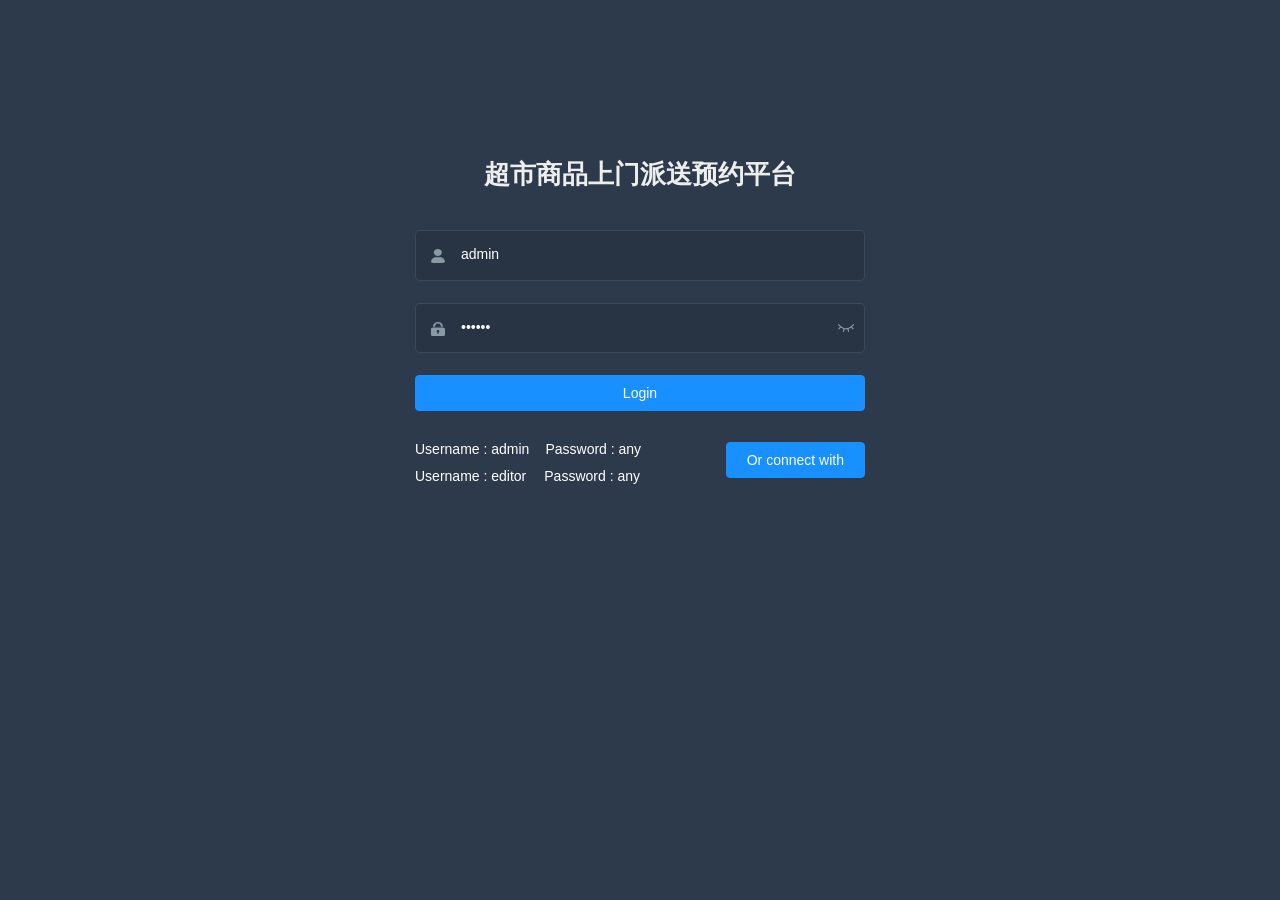
==== myadmin/dist-my/index.html @ 0b3ce8ef "迭代二" ====
<!DOCTYPE html><html><head><meta charset=utf-8><meta http-equiv=X-UA-Compatible content="IE=edge,chrome=1"><meta name=renderer content=webkit><meta name=viewport content="width=device-width,initial-scale=1,maximum-scale=1,user-scalable=no"><link rel=icon href=favicon.ico><title>超市商品上门派送预约平台</title><link href=static/css/app.c175a636.css rel=preload as=style><link href=static/css/chunk-libs.3dfb7769.css rel=preload as=style><link href=static/js/app.7a55ff8a.js rel=preload as=script><link href=static/js/chunk-elementUI.47cc5e49.js rel=preload as=script><link href=static/js/chunk-libs.ed3c8646.js rel=preload as=script><link href=static/css/chunk-libs.3dfb7769.css rel=stylesheet><link href=static/css/app.c175a636.css rel=stylesheet></head><body><div id=app></div><script>(function(e){function n(n){for(var c,r,o=n[0],f=n[1],h=n[2],d=0,i=[];d<o.length;d++)r=o[d],Object.prototype.hasOwnProperty.call(u,r)&&u[r]&&i.push(u[r][0]),u[r]=0;for(c in f)Object.prototype.hasOwnProperty.call(f,c)&&(e[c]=f[c]);l&&l(n);while(i.length)i.shift()();return a.push.apply(a,h||[]),t()}function t(){for(var e,n=0;n<a.length;n++){for(var t=a[n],c=!0,r=1;r<t.length;r++){var o=t[r];0!==u[o]&&(c=!1)}c&&(a.splice(n--,1),e=f(f.s=t[0]))}return e}var c={},r={runtime:0},u={runtime:0},a=[];function o(e){return f.p+"static/js/"+({}[e]||e)+"."+{"chunk-01b6375c":"f464329a","chunk-1702e912":"6cfc4853","chunk-17f62562":"7eb11f47","chunk-1ad95600":"b4370c40","chunk-22abae00":"3b6f60ea","chunk-23ee4365":"723f4a33","chunk-2457afbe":"87ae579b","chunk-247ec538":"9eb0a9d6","chunk-2d2105d3":"79eba4a8","chunk-2d230fe7":"6feaa047","chunk-2db14c66":"31e5b281","chunk-39880014":"3674efa8","chunk-39ab082a":"d50678b3","chunk-3e38c077":"7aa5692a","chunk-54195486":"a9b53ed9","chunk-68ea8b5f":"0a1c6557","chunk-75fdd620":"dd64b699","chunk-764d30e4":"88626f6b","chunk-76c3e6f7":"a91d67d0","chunk-cf877cda":"959a0858"}[e]+".js"}function f(n){if(c[n])return c[n].exports;var t=c[n]={i:n,l:!1,exports:{}};return e[n].call(t.exports,t,t.exports,f),t.l=!0,t.exports}f.e=function(e){var n=[],t={"chunk-01b6375c":1,"chunk-1702e912":1,"chunk-17f62562":1,"chunk-1ad95600":1,"chunk-22abae00":1,"chunk-23ee4365":1,"chunk-2457afbe":1,"chunk-247ec538":1,"chunk-2db14c66":1,"chunk-39880014":1,"chunk-39ab082a":1,"chunk-3e38c077":1,"chunk-54195486":1,"chunk-68ea8b5f":1,"chunk-75fdd620":1,"chunk-764d30e4":1,"chunk-76c3e6f7":1,"chunk-cf877cda":1};r[e]?n.push(r[e]):0!==r[e]&&t[e]&&n.push(r[e]=new Promise((function(n,t){for(var c="static/css/"+({}[e]||e)+"."+{"chunk-01b6375c":"9250adfe","chunk-1702e912":"13a7e89e","chunk-17f62562":"a809053f","chunk-1ad95600":"2ea38843","chunk-22abae00":"1dfb99d7","chunk-23ee4365":"97ea1ff2","chunk-2457afbe":"b1dd7a76","chunk-247ec538":"c1192e77","chunk-2d2105d3":"31d6cfe0","chunk-2d230fe7":"31d6cfe0","chunk-2db14c66":"9eb826d9","chunk-39880014":"588c606b","chunk-39ab082a":"8c2e413d","chunk-3e38c077":"b569933c","chunk-54195486":"2acf6e0f","chunk-68ea8b5f":"5525f9a8","chunk-75fdd620":"89aae2d6","chunk-764d30e4":"3c385cac","chunk-76c3e6f7":"8d3c99af","chunk-cf877cda":"46c4d589"}[e]+".css",u=f.p+c,a=document.getElementsByTagName("link"),o=0;o<a.length;o++){var h=a[o],d=h.getAttribute("data-href")||h.getAttribute("href");if("stylesheet"===h.rel&&(d===c||d===u))return n()}var i=document.getElementsByTagName("style");for(o=0;o<i.length;o++){h=i[o],d=h.getAttribute("data-href");if(d===c||d===u)return n()}var l=document.createElement("link");l.rel="stylesheet",l.type="text/css",l.onload=n,l.onerror=function(n){var c=n&&n.target&&n.target.src||u,a=new Error("Loading CSS chunk "+e+" failed.\n("+c+")");a.code="CSS_CHUNK_LOAD_FAILED",a.request=c,delete r[e],l.parentNode.removeChild(l),t(a)},l.href=u;var k=document.getElementsByTagName("head")[0];k.appendChild(l)})).then((function(){r[e]=0})));var c=u[e];if(0!==c)if(c)n.push(c[2]);else{var a=new Promise((function(n,t){c=u[e]=[n,t]}));n.push(c[2]=a);var h,d=document.createElement("script");d.charset="utf-8",d.timeout=120,f.nc&&d.setAttribute("nonce",f.nc),d.src=o(e);var i=new Error;h=function(n){d.onerror=d.onload=null,clearTimeout(l);var t=u[e];if(0!==t){if(t){var c=n&&("load"===n.type?"missing":n.type),r=n&&n.target&&n.target.src;i.message="Loading chunk "+e+" failed.\n("+c+": "+r+")",i.name="ChunkLoadError",i.type=c,i.request=r,t[1](i)}u[e]=void 0}};var l=setTimeout((function(){h({type:"timeout",target:d})}),12e4);d.onerror=d.onload=h,document.head.appendChild(d)}return Promise.all(n)},f.m=e,f.c=c,f.d=function(e,n,t){f.o(e,n)||Object.defineProperty(e,n,{enumerable:!0,get:t})},f.r=function(e){"undefined"!==typeof Symbol&&Symbol.toStringTag&&Object.defineProperty(e,Symbol.toStringTag,{value:"Module"}),Object.defineProperty(e,"__esModule",{value:!0})},f.t=function(e,n){if(1&n&&(e=f(e)),8&n)return e;if(4&n&&"object"===typeof e&&e&&e.__esModule)return e;var t=Object.create(null);if(f.r(t),Object.defineProperty(t,"default",{enumerable:!0,value:e}),2&n&&"string"!=typeof e)for(var c in e)f.d(t,c,function(n){return e[n]}.bind(null,c));return t},f.n=function(e){var n=e&&e.__esModule?function(){return e["default"]}:function(){return e};return f.d(n,"a",n),n},f.o=function(e,n){return Object.prototype.hasOwnProperty.call(e,n)},f.p="",f.oe=function(e){throw console.error(e),e};var h=window["webpackJsonp"]=window["webpackJsonp"]||[],d=h.push.bind(h);h.push=n,h=h.slice();for(var i=0;i<h.length;i++)n(h[i]);var l=d;t()})([]);</script><script src=static/js/chunk-elementUI.47cc5e49.js></script><script src=static/js/chunk-libs.ed3c8646.js></script><script src=static/js/app.7a55ff8a.js></script></body></html>
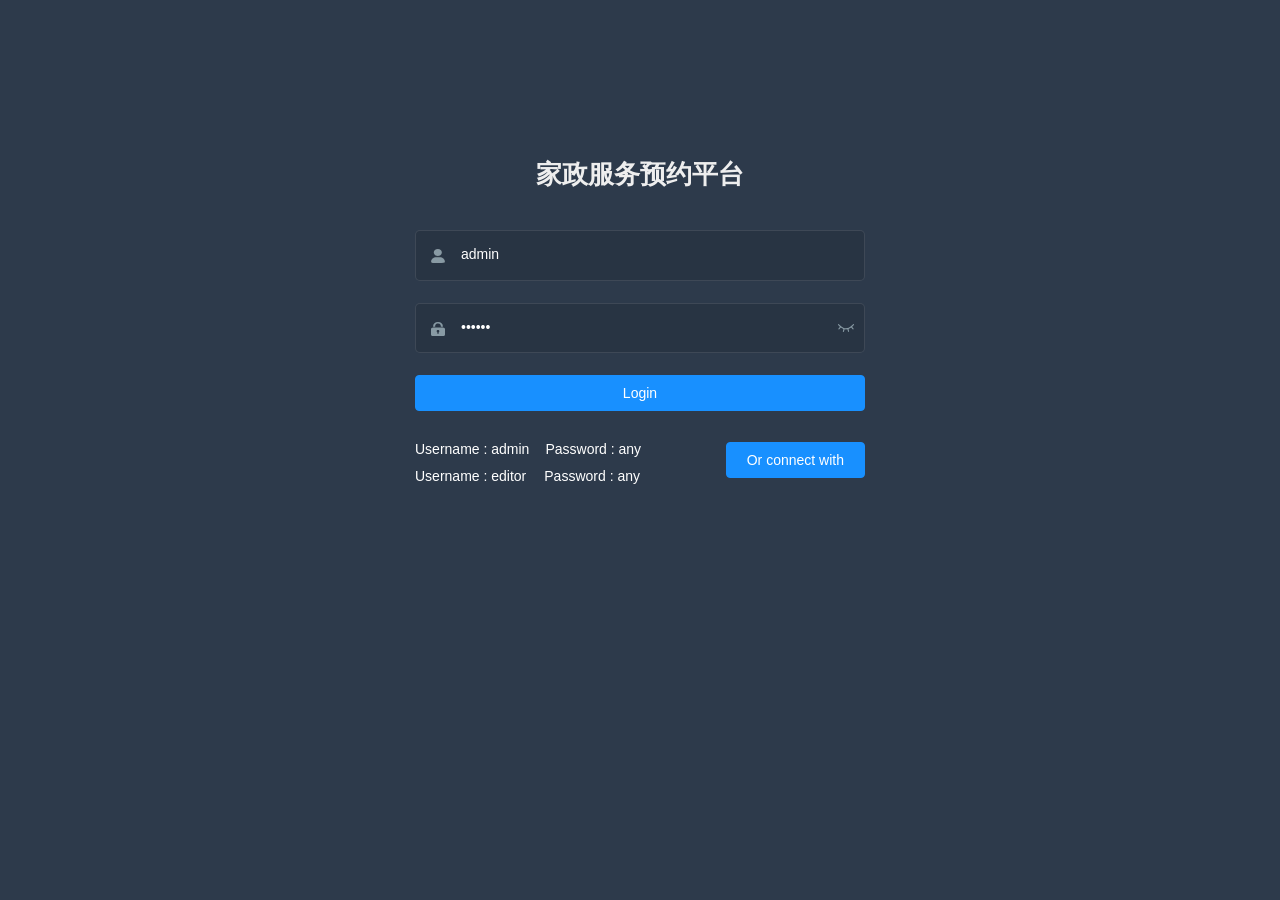
==== commit cc71851a: "fix bug" ====
--- a/myadmin/dist-my/index.html
+++ b/myadmin/dist-my/index.html
@@ -1 +1 @@
-<!DOCTYPE html><html><head><meta charset=utf-8><meta http-equiv=X-UA-Compatible content="IE=edge,chrome=1"><meta name=renderer content=webkit><meta name=viewport content="width=device-width,initial-scale=1,maximum-scale=1,user-scalable=no"><link rel=icon href=favicon.ico><title>超市商品上门派送预约平台</title><link href=static/css/app.c175a636.css rel=preload as=style><link href=static/css/chunk-libs.3dfb7769.css rel=preload as=style><link href=static/js/app.7a55ff8a.js rel=preload as=script><link href=static/js/chunk-elementUI.47cc5e49.js rel=preload as=script><link href=static/js/chunk-libs.ed3c8646.js rel=preload as=script><link href=static/css/chunk-libs.3dfb7769.css rel=stylesheet><link href=static/css/app.c175a636.css rel=stylesheet></head><body><div id=app></div><script>(function(e){function n(n){for(var c,r,o=n[0],f=n[1],h=n[2],d=0,i=[];d<o.length;d++)r=o[d],Object.prototype.hasOwnProperty.call(u,r)&&u[r]&&i.push(u[r][0]),u[r]=0;for(c in f)Object.prototype.hasOwnProperty.call(f,c)&&(e[c]=f[c]);l&&l(n);while(i.length)i.shift()();return a.push.apply(a,h||[]),t()}function t(){for(var e,n=0;n<a.length;n++){for(var t=a[n],c=!0,r=1;r<t.length;r++){var o=t[r];0!==u[o]&&(c=!1)}c&&(a.splice(n--,1),e=f(f.s=t[0]))}return e}var c={},r={runtime:0},u={runtime:0},a=[];function o(e){return f.p+"static/js/"+({}[e]||e)+"."+{"chunk-01b6375c":"f464329a","chunk-1702e912":"6cfc4853","chunk-17f62562":"7eb11f47","chunk-1ad95600":"b4370c40","chunk-22abae00":"3b6f60ea","chunk-23ee4365":"723f4a33","chunk-2457afbe":"87ae579b","chunk-247ec538":"9eb0a9d6","chunk-2d2105d3":"79eba4a8","chunk-2d230fe7":"6feaa047","chunk-2db14c66":"31e5b281","chunk-39880014":"3674efa8","chunk-39ab082a":"d50678b3","chunk-3e38c077":"7aa5692a","chunk-54195486":"a9b53ed9","chunk-68ea8b5f":"0a1c6557","chunk-75fdd620":"dd64b699","chunk-764d30e4":"88626f6b","chunk-76c3e6f7":"a91d67d0","chunk-cf877cda":"959a0858"}[e]+".js"}function f(n){if(c[n])return c[n].exports;var t=c[n]={i:n,l:!1,exports:{}};return e[n].call(t.exports,t,t.exports,f),t.l=!0,t.exports}f.e=function(e){var n=[],t={"chunk-01b6375c":1,"chunk-1702e912":1,"chunk-17f62562":1,"chunk-1ad95600":1,"chunk-22abae00":1,"chunk-23ee4365":1,"chunk-2457afbe":1,"chunk-247ec538":1,"chunk-2db14c66":1,"chunk-39880014":1,"chunk-39ab082a":1,"chunk-3e38c077":1,"chunk-54195486":1,"chunk-68ea8b5f":1,"chunk-75fdd620":1,"chunk-764d30e4":1,"chunk-76c3e6f7":1,"chunk-cf877cda":1};r[e]?n.push(r[e]):0!==r[e]&&t[e]&&n.push(r[e]=new Promise((function(n,t){for(var c="static/css/"+({}[e]||e)+"."+{"chunk-01b6375c":"9250adfe","chunk-1702e912":"13a7e89e","chunk-17f62562":"a809053f","chunk-1ad95600":"2ea38843","chunk-22abae00":"1dfb99d7","chunk-23ee4365":"97ea1ff2","chunk-2457afbe":"b1dd7a76","chunk-247ec538":"c1192e77","chunk-2d2105d3":"31d6cfe0","chunk-2d230fe7":"31d6cfe0","chunk-2db14c66":"9eb826d9","chunk-39880014":"588c606b","chunk-39ab082a":"8c2e413d","chunk-3e38c077":"b569933c","chunk-54195486":"2acf6e0f","chunk-68ea8b5f":"5525f9a8","chunk-75fdd620":"89aae2d6","chunk-764d30e4":"3c385cac","chunk-76c3e6f7":"8d3c99af","chunk-cf877cda":"46c4d589"}[e]+".css",u=f.p+c,a=document.getElementsByTagName("link"),o=0;o<a.length;o++){var h=a[o],d=h.getAttribute("data-href")||h.getAttribute("href");if("stylesheet"===h.rel&&(d===c||d===u))return n()}var i=document.getElementsByTagName("style");for(o=0;o<i.length;o++){h=i[o],d=h.getAttribute("data-href");if(d===c||d===u)return n()}var l=document.createElement("link");l.rel="stylesheet",l.type="text/css",l.onload=n,l.onerror=function(n){var c=n&&n.target&&n.target.src||u,a=new Error("Loading CSS chunk "+e+" failed.\n("+c+")");a.code="CSS_CHUNK_LOAD_FAILED",a.request=c,delete r[e],l.parentNode.removeChild(l),t(a)},l.href=u;var k=document.getElementsByTagName("head")[0];k.appendChild(l)})).then((function(){r[e]=0})));var c=u[e];if(0!==c)if(c)n.push(c[2]);else{var a=new Promise((function(n,t){c=u[e]=[n,t]}));n.push(c[2]=a);var h,d=document.createElement("script");d.charset="utf-8",d.timeout=120,f.nc&&d.setAttribute("nonce",f.nc),d.src=o(e);var i=new Error;h=function(n){d.onerror=d.onload=null,clearTimeout(l);var t=u[e];if(0!==t){if(t){var c=n&&("load"===n.type?"missing":n.type),r=n&&n.target&&n.target.src;i.message="Loading chunk "+e+" failed.\n("+c+": "+r+")",i.name="ChunkLoadError",i.type=c,i.request=r,t[1](i)}u[e]=void 0}};var l=setTimeout((function(){h({type:"timeout",target:d})}),12e4);d.onerror=d.onload=h,document.head.appendChild(d)}return Promise.all(n)},f.m=e,f.c=c,f.d=function(e,n,t){f.o(e,n)||Object.defineProperty(e,n,{enumerable:!0,get:t})},f.r=function(e){"undefined"!==typeof Symbol&&Symbol.toStringTag&&Object.defineProperty(e,Symbol.toStringTag,{value:"Module"}),Object.defineProperty(e,"__esModule",{value:!0})},f.t=function(e,n){if(1&n&&(e=f(e)),8&n)return e;if(4&n&&"object"===typeof e&&e&&e.__esModule)return e;var t=Object.create(null);if(f.r(t),Object.defineProperty(t,"default",{enumerable:!0,value:e}),2&n&&"string"!=typeof e)for(var c in e)f.d(t,c,function(n){return e[n]}.bind(null,c));return t},f.n=function(e){var n=e&&e.__esModule?function(){return e["default"]}:function(){return e};return f.d(n,"a",n),n},f.o=function(e,n){return Object.prototype.hasOwnProperty.call(e,n)},f.p="",f.oe=function(e){throw console.error(e),e};var h=window["webpackJsonp"]=window["webpackJsonp"]||[],d=h.push.bind(h);h.push=n,h=h.slice();for(var i=0;i<h.length;i++)n(h[i]);var l=d;t()})([]);</script><script src=static/js/chunk-elementUI.47cc5e49.js></script><script src=static/js/chunk-libs.ed3c8646.js></script><script src=static/js/app.7a55ff8a.js></script></body></html>+<!DOCTYPE html><html><head><meta charset=utf-8><meta http-equiv=X-UA-Compatible content="IE=edge,chrome=1"><meta name=renderer content=webkit><meta name=viewport content="width=device-width,initial-scale=1,maximum-scale=1,user-scalable=no"><link rel=icon href=favicon.ico><title>家政服务预约平台</title><link href=static/css/app.c175a636.css rel=preload as=style><link href=static/css/chunk-libs.3dfb7769.css rel=preload as=style><link href=static/js/app.7a55ff8a.js rel=preload as=script><link href=static/js/chunk-elementUI.47cc5e49.js rel=preload as=script><link href=static/js/chunk-libs.ed3c8646.js rel=preload as=script><link href=static/css/chunk-libs.3dfb7769.css rel=stylesheet><link href=static/css/app.c175a636.css rel=stylesheet></head><body><div id=app></div><script>(function(e){function n(n){for(var c,r,o=n[0],f=n[1],h=n[2],d=0,i=[];d<o.length;d++)r=o[d],Object.prototype.hasOwnProperty.call(u,r)&&u[r]&&i.push(u[r][0]),u[r]=0;for(c in f)Object.prototype.hasOwnProperty.call(f,c)&&(e[c]=f[c]);l&&l(n);while(i.length)i.shift()();return a.push.apply(a,h||[]),t()}function t(){for(var e,n=0;n<a.length;n++){for(var t=a[n],c=!0,r=1;r<t.length;r++){var o=t[r];0!==u[o]&&(c=!1)}c&&(a.splice(n--,1),e=f(f.s=t[0]))}return e}var c={},r={runtime:0},u={runtime:0},a=[];function o(e){return f.p+"static/js/"+({}[e]||e)+"."+{"chunk-01b6375c":"f464329a","chunk-1702e912":"6cfc4853","chunk-17f62562":"7eb11f47","chunk-1ad95600":"b4370c40","chunk-22abae00":"3b6f60ea","chunk-23ee4365":"723f4a33","chunk-2457afbe":"87ae579b","chunk-247ec538":"9eb0a9d6","chunk-2d2105d3":"79eba4a8","chunk-2d230fe7":"6feaa047","chunk-2db14c66":"31e5b281","chunk-39880014":"3674efa8","chunk-39ab082a":"d50678b3","chunk-3e38c077":"7aa5692a","chunk-54195486":"a9b53ed9","chunk-68ea8b5f":"0a1c6557","chunk-75fdd620":"dd64b699","chunk-764d30e4":"88626f6b","chunk-76c3e6f7":"a91d67d0","chunk-cf877cda":"959a0858"}[e]+".js"}function f(n){if(c[n])return c[n].exports;var t=c[n]={i:n,l:!1,exports:{}};return e[n].call(t.exports,t,t.exports,f),t.l=!0,t.exports}f.e=function(e){var n=[],t={"chunk-01b6375c":1,"chunk-1702e912":1,"chunk-17f62562":1,"chunk-1ad95600":1,"chunk-22abae00":1,"chunk-23ee4365":1,"chunk-2457afbe":1,"chunk-247ec538":1,"chunk-2db14c66":1,"chunk-39880014":1,"chunk-39ab082a":1,"chunk-3e38c077":1,"chunk-54195486":1,"chunk-68ea8b5f":1,"chunk-75fdd620":1,"chunk-764d30e4":1,"chunk-76c3e6f7":1,"chunk-cf877cda":1};r[e]?n.push(r[e]):0!==r[e]&&t[e]&&n.push(r[e]=new Promise((function(n,t){for(var c="static/css/"+({}[e]||e)+"."+{"chunk-01b6375c":"9250adfe","chunk-1702e912":"13a7e89e","chunk-17f62562":"a809053f","chunk-1ad95600":"2ea38843","chunk-22abae00":"1dfb99d7","chunk-23ee4365":"97ea1ff2","chunk-2457afbe":"b1dd7a76","chunk-247ec538":"c1192e77","chunk-2d2105d3":"31d6cfe0","chunk-2d230fe7":"31d6cfe0","chunk-2db14c66":"9eb826d9","chunk-39880014":"588c606b","chunk-39ab082a":"8c2e413d","chunk-3e38c077":"b569933c","chunk-54195486":"2acf6e0f","chunk-68ea8b5f":"5525f9a8","chunk-75fdd620":"89aae2d6","chunk-764d30e4":"3c385cac","chunk-76c3e6f7":"8d3c99af","chunk-cf877cda":"46c4d589"}[e]+".css",u=f.p+c,a=document.getElementsByTagName("link"),o=0;o<a.length;o++){var h=a[o],d=h.getAttribute("data-href")||h.getAttribute("href");if("stylesheet"===h.rel&&(d===c||d===u))return n()}var i=document.getElementsByTagName("style");for(o=0;o<i.length;o++){h=i[o],d=h.getAttribute("data-href");if(d===c||d===u)return n()}var l=document.createElement("link");l.rel="stylesheet",l.type="text/css",l.onload=n,l.onerror=function(n){var c=n&&n.target&&n.target.src||u,a=new Error("Loading CSS chunk "+e+" failed.\n("+c+")");a.code="CSS_CHUNK_LOAD_FAILED",a.request=c,delete r[e],l.parentNode.removeChild(l),t(a)},l.href=u;var k=document.getElementsByTagName("head")[0];k.appendChild(l)})).then((function(){r[e]=0})));var c=u[e];if(0!==c)if(c)n.push(c[2]);else{var a=new Promise((function(n,t){c=u[e]=[n,t]}));n.push(c[2]=a);var h,d=document.createElement("script");d.charset="utf-8",d.timeout=120,f.nc&&d.setAttribute("nonce",f.nc),d.src=o(e);var i=new Error;h=function(n){d.onerror=d.onload=null,clearTimeout(l);var t=u[e];if(0!==t){if(t){var c=n&&("load"===n.type?"missing":n.type),r=n&&n.target&&n.target.src;i.message="Loading chunk "+e+" failed.\n("+c+": "+r+")",i.name="ChunkLoadError",i.type=c,i.request=r,t[1](i)}u[e]=void 0}};var l=setTimeout((function(){h({type:"timeout",target:d})}),12e4);d.onerror=d.onload=h,document.head.appendChild(d)}return Promise.all(n)},f.m=e,f.c=c,f.d=function(e,n,t){f.o(e,n)||Object.defineProperty(e,n,{enumerable:!0,get:t})},f.r=function(e){"undefined"!==typeof Symbol&&Symbol.toStringTag&&Object.defineProperty(e,Symbol.toStringTag,{value:"Module"}),Object.defineProperty(e,"__esModule",{value:!0})},f.t=function(e,n){if(1&n&&(e=f(e)),8&n)return e;if(4&n&&"object"===typeof e&&e&&e.__esModule)return e;var t=Object.create(null);if(f.r(t),Object.defineProperty(t,"default",{enumerable:!0,value:e}),2&n&&"string"!=typeof e)for(var c in e)f.d(t,c,function(n){return e[n]}.bind(null,c));return t},f.n=function(e){var n=e&&e.__esModule?function(){return e["default"]}:function(){return e};return f.d(n,"a",n),n},f.o=function(e,n){return Object.prototype.hasOwnProperty.call(e,n)},f.p="",f.oe=function(e){throw console.error(e),e};var h=window["webpackJsonp"]=window["webpackJsonp"]||[],d=h.push.bind(h);h.push=n,h=h.slice();for(var i=0;i<h.length;i++)n(h[i]);var l=d;t()})([]);</script><script src=static/js/chunk-elementUI.47cc5e49.js></script><script src=static/js/chunk-libs.ed3c8646.js></script><script src=static/js/app.7a55ff8a.js></script></body></html>
